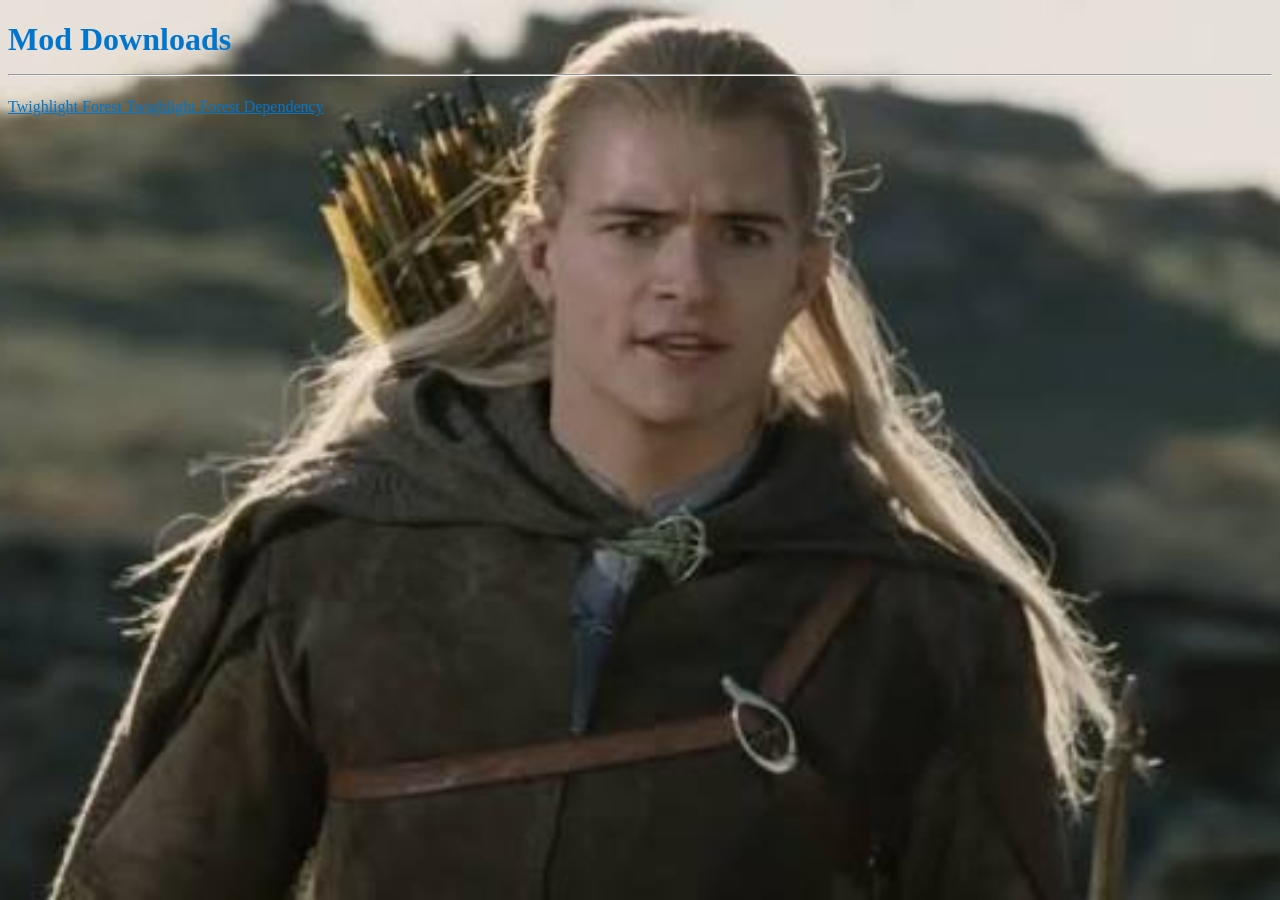
==== downloads.html @ 5ce990de "Create downloads.html" ====
<!DOCTYPE html>
<html>
  <head>
    <link rel="stylesheet" href="Server web.css">
  </head>
  <body>
    <h1> Mod Downloads<hr></h1>
    <a href="twilightforest.re26-26.1.2-4.8.4202-fabric.jarForgeConfigAPIPort-v26.1.5-mc26.1.x-Fabric.jar" download="twighlight forest">
  Twighlight Forest
</a>
    <a href="ForgeConfigAPIPort-v26.1.5-mc26.1.x-Fabric.jar" download="Forge Config API Port">
  Twighlight Forest Dependency
</a>
 </body>
</html>
---- Server web.css ----
.lightblue{
  background:DodgerBlue;
opacity: 0.7
  }
body{
background-image: url('images.jpg'); 
background-size: cover; 
background-position: center; 
background-attachment: fixed;
}
#playerList{
border-style:dashed;
}
  *{
  color:#0076CE;
  }
  h1{
  font-size:32px;
  } 
  .green{
color:#90EE90;
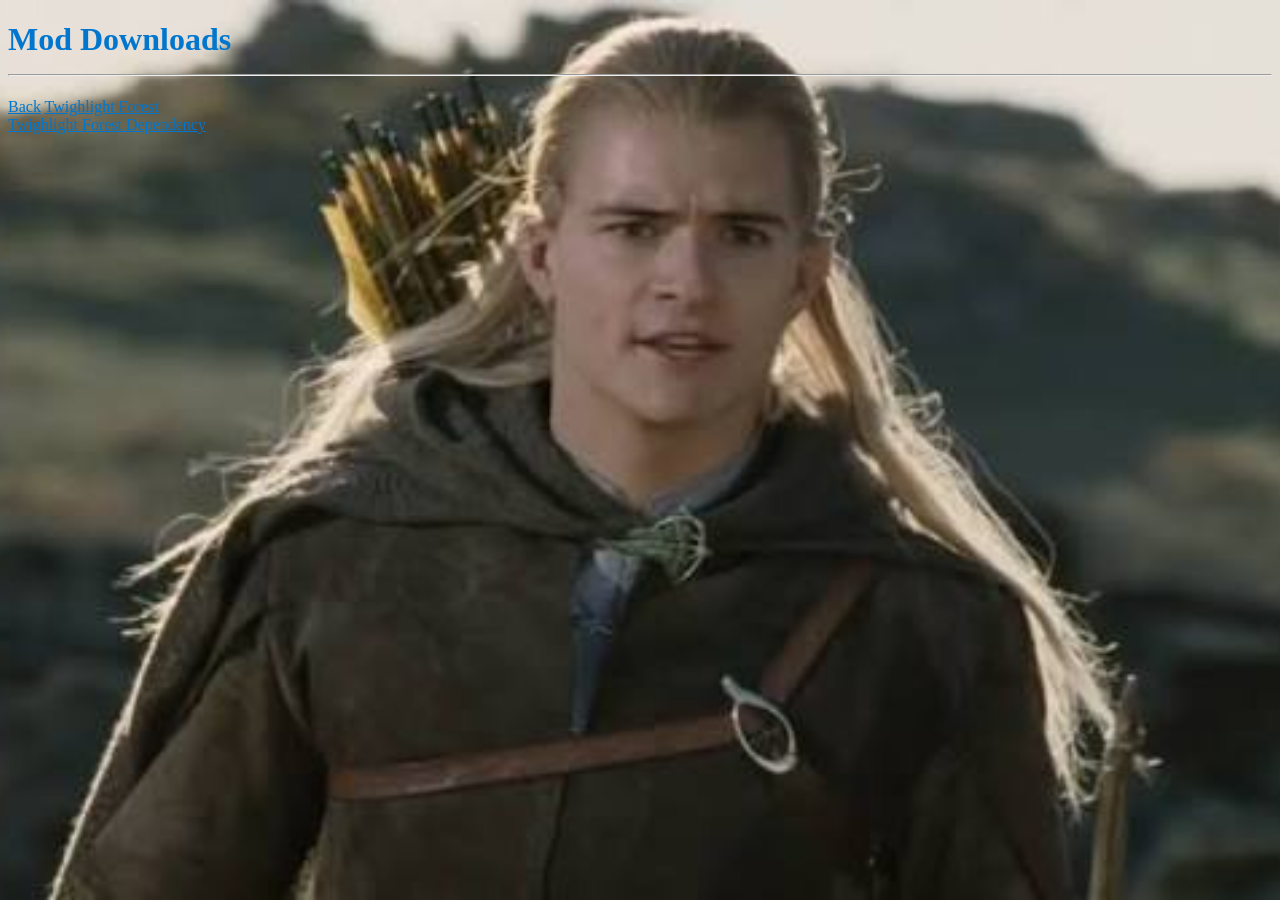
==== commit b4e8e66a: "Update downloads.html" ====
--- a/downloads.html
+++ b/downloads.html
@@ -5,9 +5,11 @@
   </head>
   <body>
     <h1> Mod Downloads<hr></h1>
+    <a href="index.html">Back</a>
     <a href="twilightforest.re26-26.1.2-4.8.4202-fabric.jarForgeConfigAPIPort-v26.1.5-mc26.1.x-Fabric.jar" download="twighlight forest">
   Twighlight Forest
 </a>
+    <br>
     <a href="ForgeConfigAPIPort-v26.1.5-mc26.1.x-Fabric.jar" download="Forge Config API Port">
   Twighlight Forest Dependency
 </a>
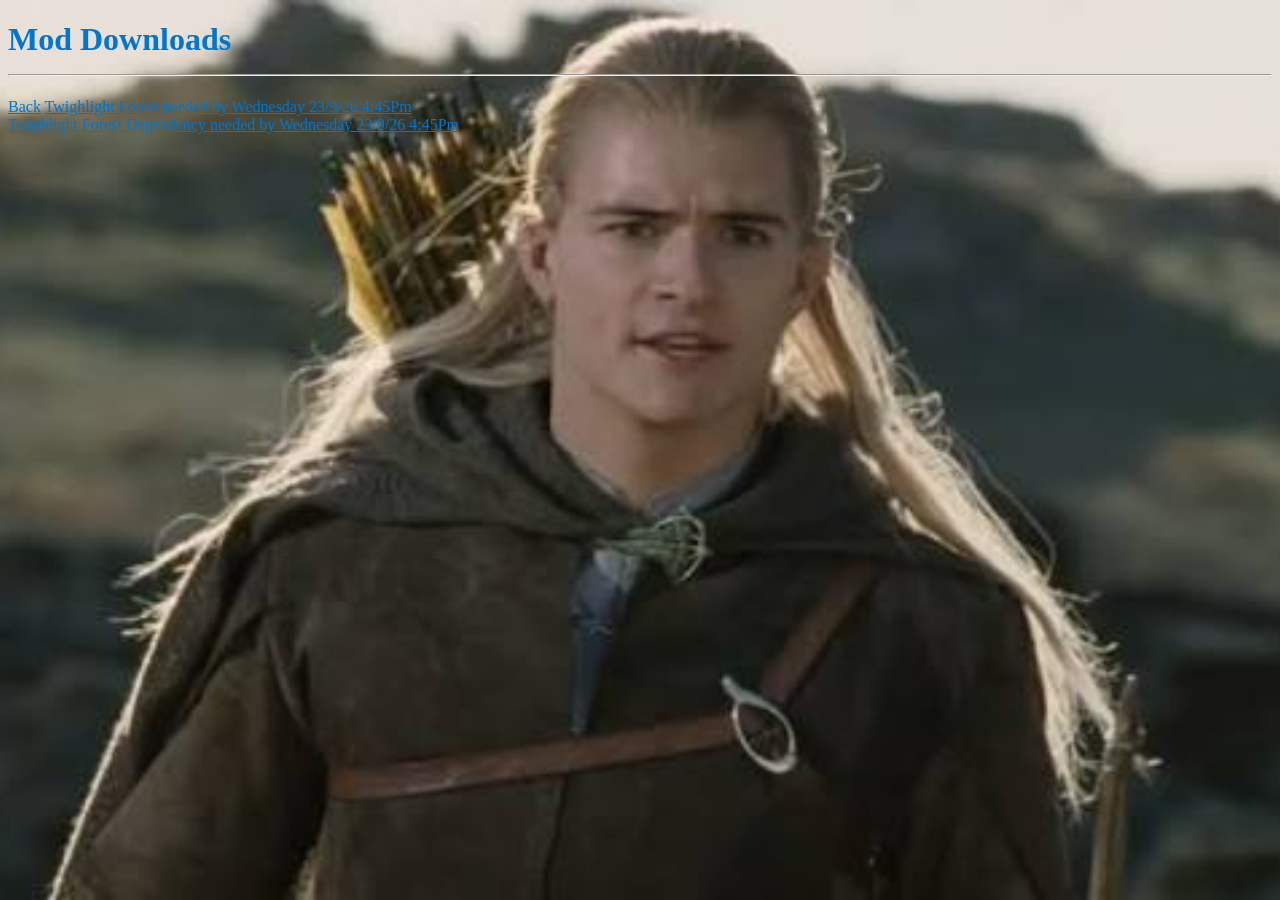
==== commit f39187df: "Update downloads.html" ====
--- a/downloads.html
+++ b/downloads.html
@@ -7,11 +7,11 @@
     <h1> Mod Downloads<hr></h1>
     <a href="index.html">Back</a>
     <a href="twilightforest.re26-26.1.2-4.8.4202-fabric.jarForgeConfigAPIPort-v26.1.5-mc26.1.x-Fabric.jar" download="twighlight forest">
-  Twighlight Forest
+  Twighlight Forest needed by Wednesday 23/9/26 4:45Pm
 </a>
     <br>
     <a href="ForgeConfigAPIPort-v26.1.5-mc26.1.x-Fabric.jar" download="Forge Config API Port">
-  Twighlight Forest Dependency
+  Twighlight Forest Dependency needed by Wednesday 23/9/26 4:45Pm
 </a>
  </body>
 </html>
